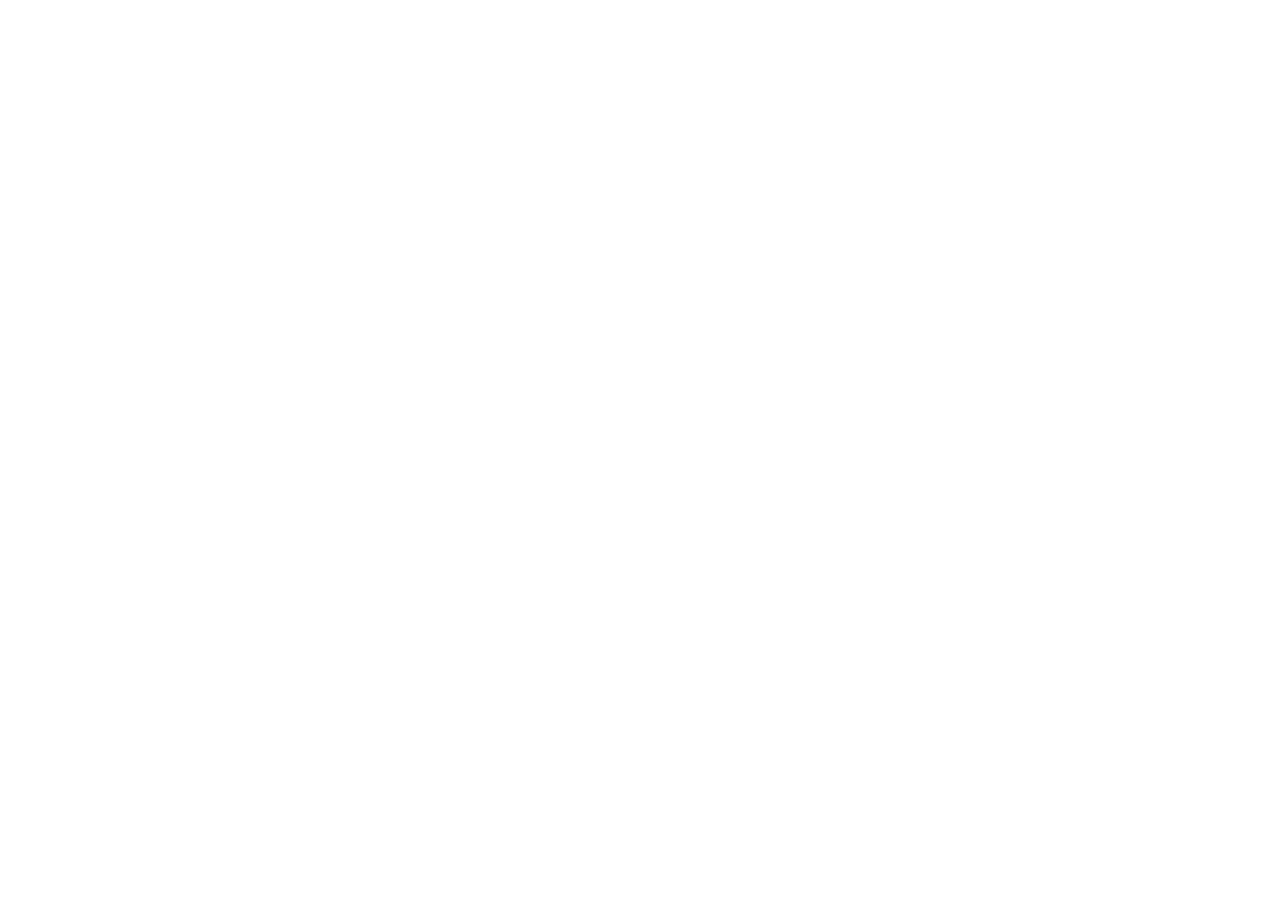
==== main.html @ 512cb698 "Initial commit, add basic files and description" ====
<!DOCTYPE html>
<html lang="en">
<head>
    <meta charset="UTF-8">
    <meta http-equiv="X-UA-Compatible" content="IE=edge">
    <meta name="viewport" content="width=device-width, initial-scale=1.0">
    <title>Document</title>
</head>
<body>
    
</body>
</html>
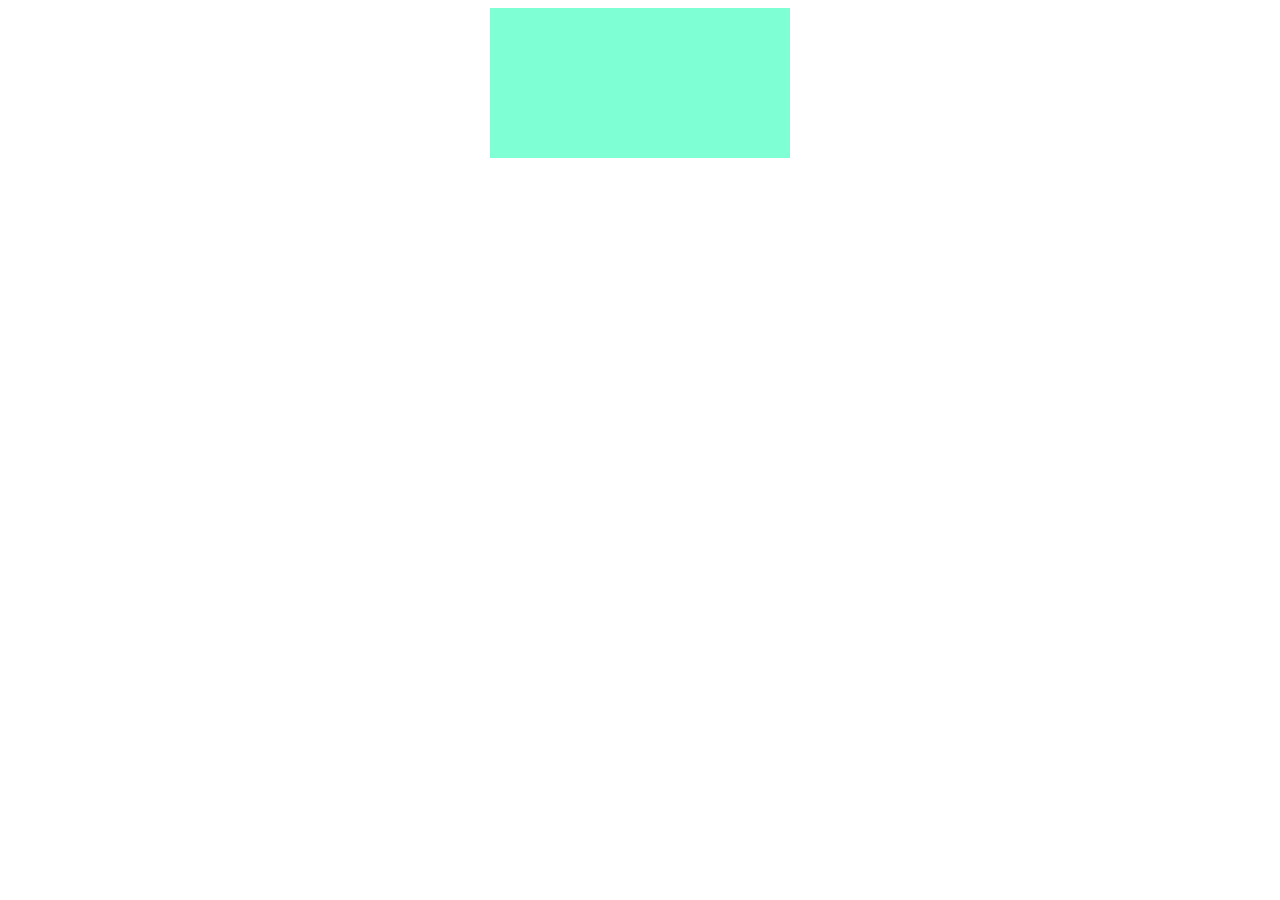
==== commit c5853f48: "Add script tags for d3, test & own page script" ====
--- a/main.html
+++ b/main.html
@@ -4,9 +4,13 @@
     <meta charset="UTF-8">
     <meta http-equiv="X-UA-Compatible" content="IE=edge">
     <meta name="viewport" content="width=device-width, initial-scale=1.0">
+    <script src="https://d3js.org/d3.v7.min.js"></script>
+    <link rel="stylesheet" href="./style.css">
     <title>Document</title>
 </head>
 <body>
-    
+    <svg id="chart"></svg>
 </body>
+<script defer src="./script.js"></script>
+<script src="https://cdn.freecodecamp.org/testable-projects-fcc/v1/bundle.js"></script>
 </html>--- a/style.css
+++ b/style.css
@@ -0,0 +1,10 @@
+body{
+    display: flex;
+    flex-direction: column;
+    justify-content: center;
+    align-items: center;
+}
+
+#chart{
+    background-color: aquamarine;
+}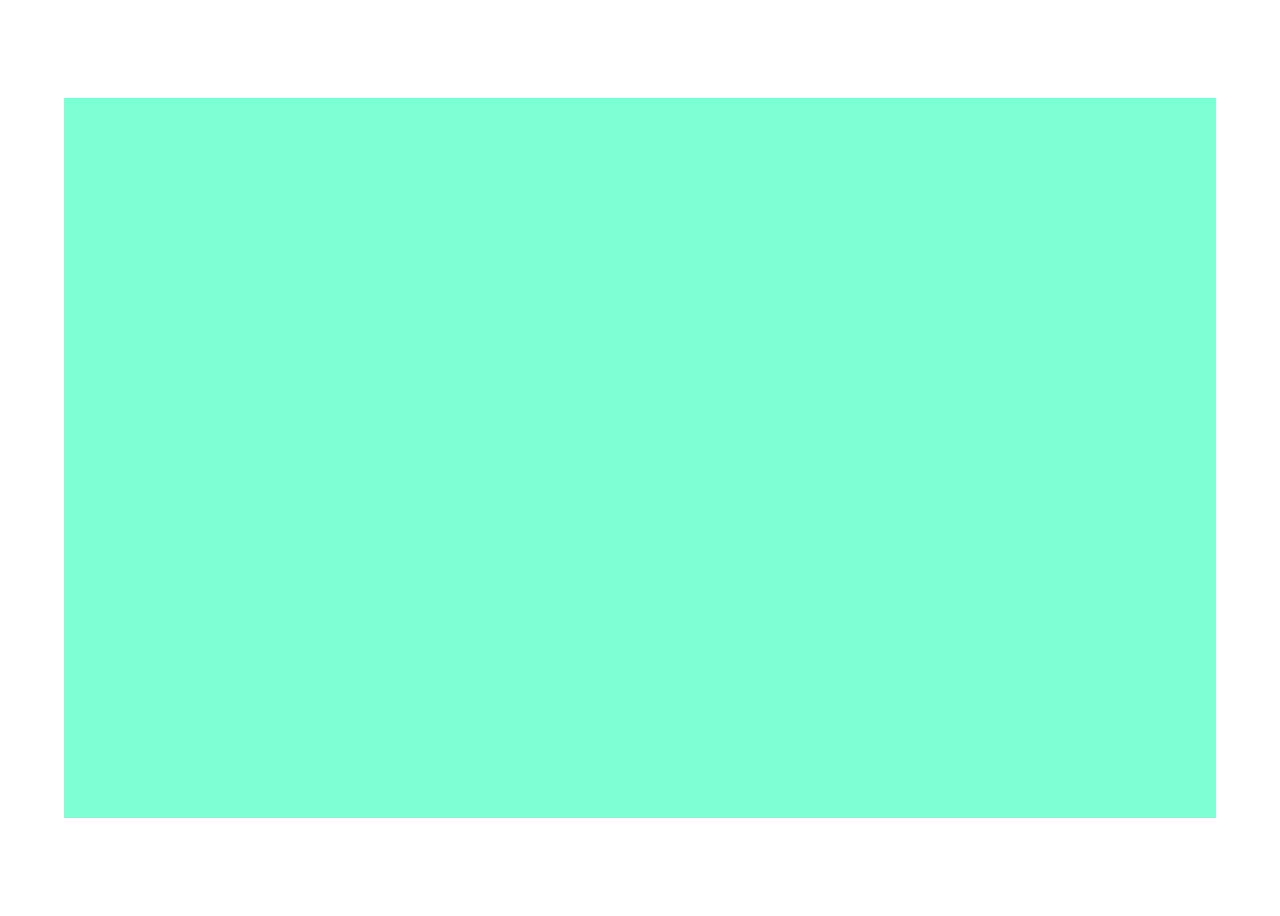
==== commit 36b8c374: "Add title text on main.html, user story #1" ====
--- a/main.html
+++ b/main.html
@@ -9,7 +9,9 @@
     <title>Document</title>
 </head>
 <body>
-    <svg id="chart"></svg>
+    <svg id="chart">
+        <text id="title"></text>
+    </svg>
 </body>
 <script defer src="./script.js"></script>
 <script src="https://cdn.freecodecamp.org/testable-projects-fcc/v1/bundle.js"></script>
--- a/style.css
+++ b/style.css
@@ -1,10 +1,13 @@
 body{
     display: flex;
     flex-direction: column;
+    align-items: center;
     justify-content: center;
-    align-items: center;
+    height: 100vh;
 }
 
 #chart{
     background-color: aquamarine;
+    width: 90vw;
+    height: 80vh;
 }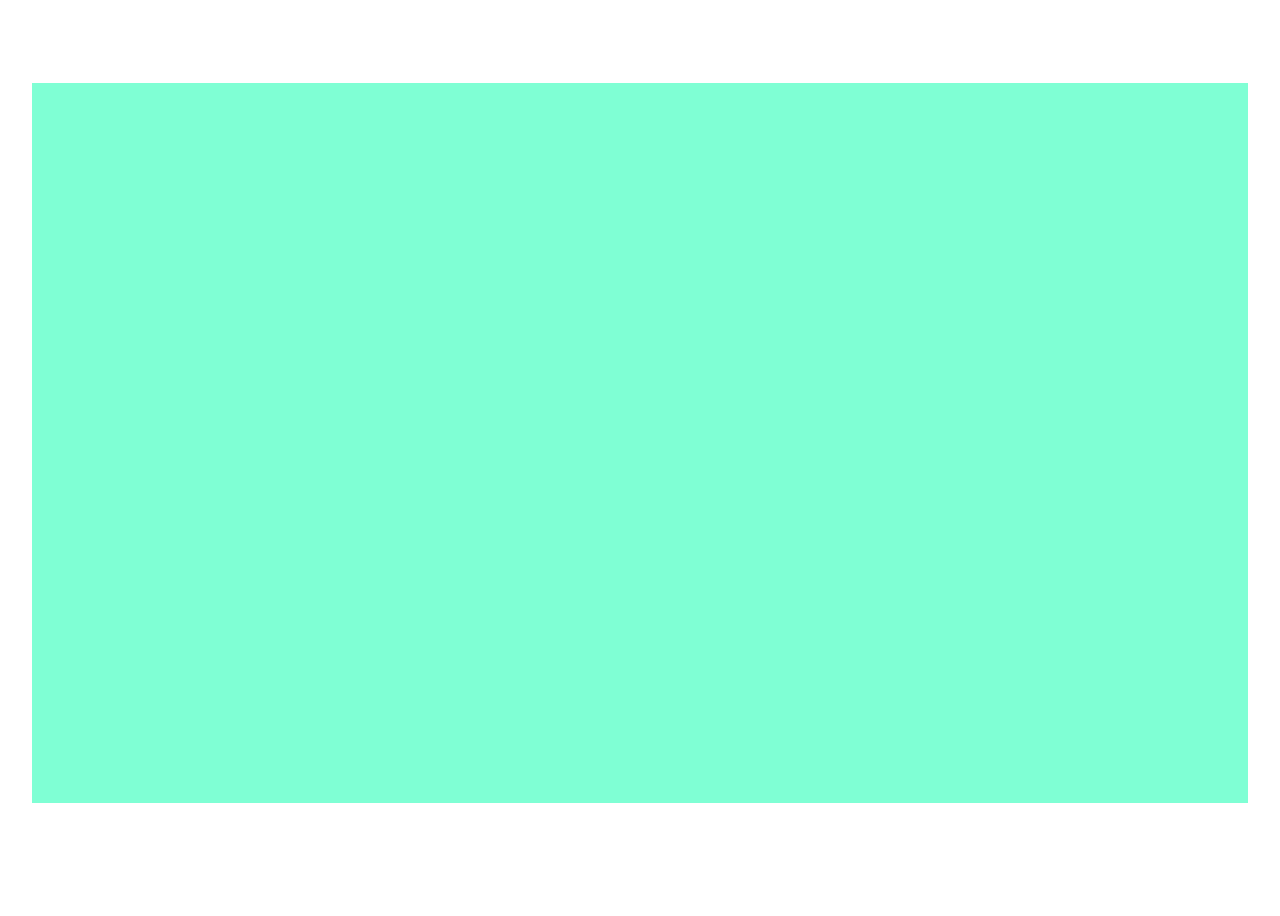
==== commit cff1fd2a: "Add tooltip and make it appear when mouse over bar" ====
--- a/main.html
+++ b/main.html
@@ -12,6 +12,7 @@
     <svg id="chart">
         <text id="title"></text>
     </svg>
+    <div id="tooltip"></div>
 </body>
 <script defer src="./script.js"></script>
 <script src="https://cdn.freecodecamp.org/testable-projects-fcc/v1/bundle.js"></script>
--- a/style.css
+++ b/style.css
@@ -8,6 +8,15 @@
 
 #chart{
     background-color: aquamarine;
-    width: 90vw;
+    width: 95vw;
     height: 80vh;
+}
+
+#tooltip{
+    visibility: hidden;
+    width: 60px;
+    height: 30px;
+    border-radius: 10px;
+    background-color: rgba(205, 100, 60, .3);
+    text-align: center;
 }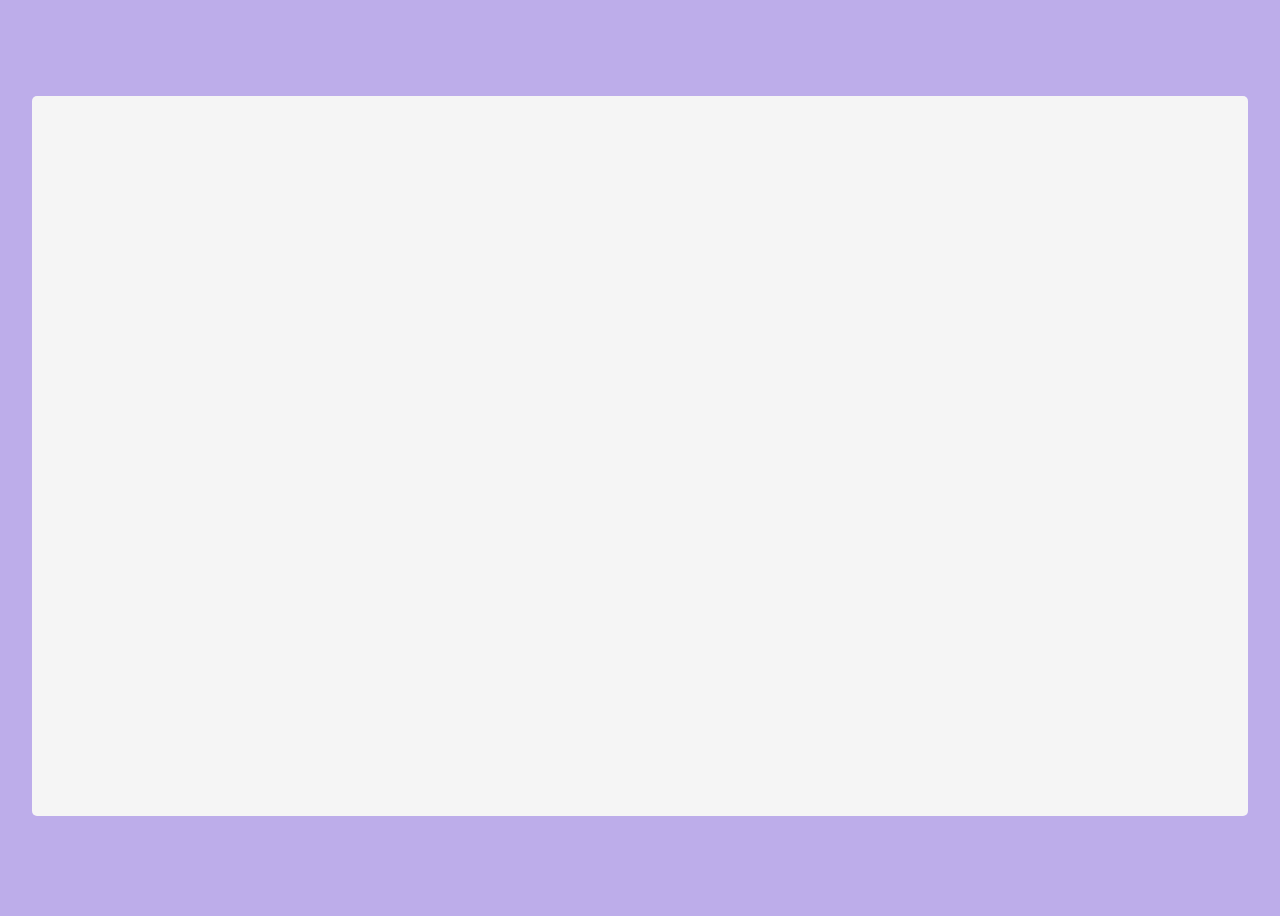
==== commit ee8d067f: "Add description to tab title" ====
--- a/main.html
+++ b/main.html
@@ -6,7 +6,7 @@
     <meta name="viewport" content="width=device-width, initial-scale=1.0">
     <script src="https://d3js.org/d3.v7.min.js"></script>
     <link rel="stylesheet" href="./style.css">
-    <title>Document</title>
+    <title>FCC | Data Visualization 1</title>
 </head>
 <body>
     <svg id="chart">
--- a/style.css
+++ b/style.css
@@ -1,4 +1,5 @@
 body{
+    background-color: #BDADEA;
     display: flex;
     flex-direction: column;
     align-items: center;
@@ -7,16 +8,30 @@
 }
 
 #chart{
-    background-color: aquamarine;
+    background-color: whitesmoke;
     width: 95vw;
     height: 80vh;
 }
 
+#chart{
+    border-radius: 5px;
+}
+
+.bar{
+    fill: #BEA2C2;
+}
+
+.bar:hover{
+    fill: #713E5A;
+}
 #tooltip{
+    margin-top: 5px;
     visibility: hidden;
-    width: 60px;
-    height: 30px;
-    border-radius: 10px;
-    background-color: rgba(205, 100, 60, .3);
+    width: auto;
+    height: auto;
+    border-radius: 5px;
+    background-color: #713E5A;
     text-align: center;
+    color: whitesmoke;
+    font-size: large;
 }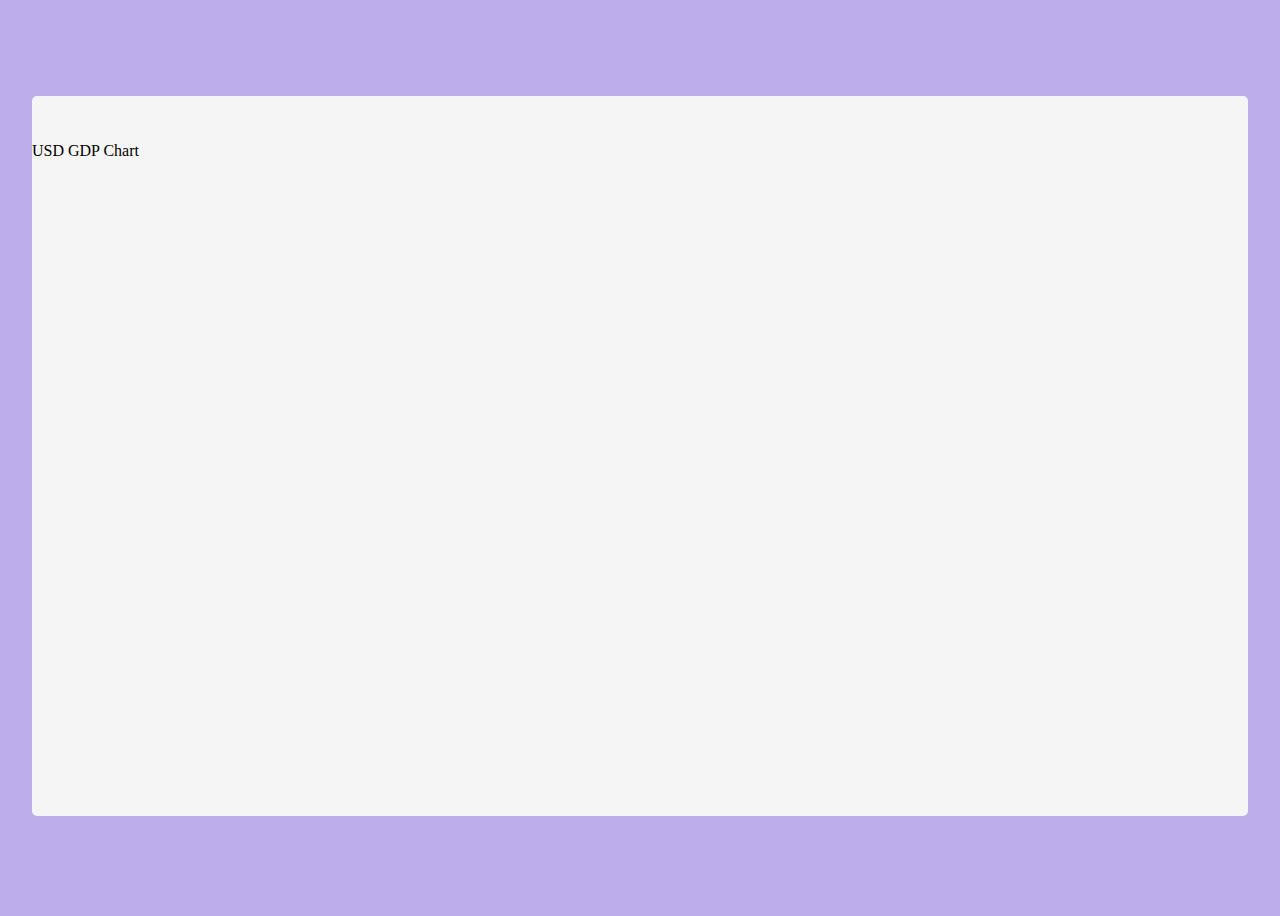
==== commit 5fab5c70: "Position Title element in svg canvas and add text" ====
--- a/main.html
+++ b/main.html
@@ -10,7 +10,7 @@
 </head>
 <body>
     <svg id="chart">
-        <text id="title"></text>
+        <text id="title" y="60">USD GDP Chart</text>
     </svg>
     <div id="tooltip"></div>
 </body>
